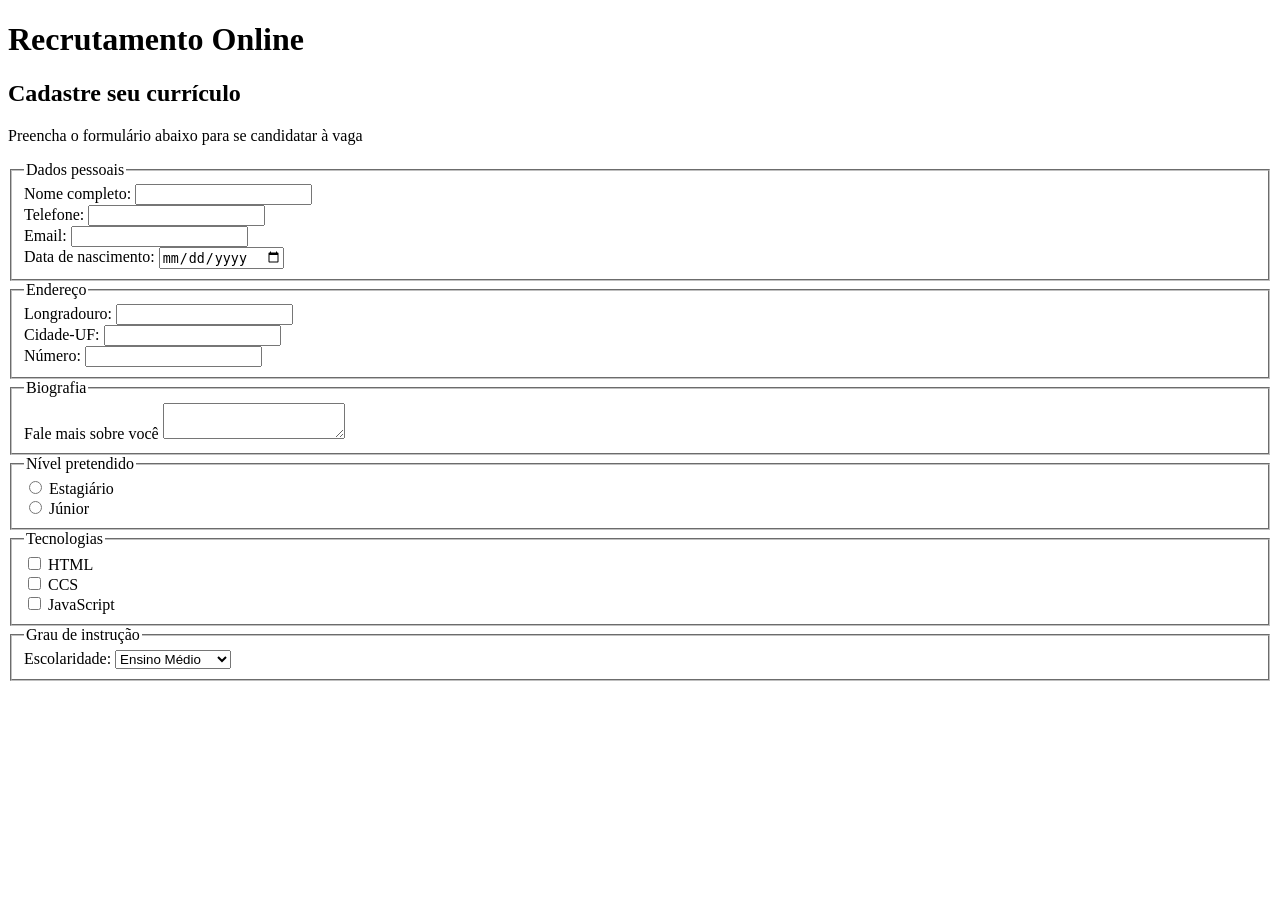
==== aula 3/index.html @ b0d53a3b "Update index.html" ====
<!DOCTYPE html>
<html lang="pt-br">
  <head>
    <title>Recrutamento Online</title>
    <meta charset="UTF-8">
  </head>
  <body>
    <header>
       <h1>Recrutamento Online</h1>
    </header>
    <main>
       <section>
          <h2>Cadastre seu currículo</h2>
          <form action="#" method="get">
            <p>Preencha o formulário abaixo para se candidatar à vaga</p>
            <fieldset>
                <legend>Dados pessoais</legend>
                <div>
                    <label for="nome_id">Nome completo:</label>
                    <input id="nome_id" name="nome" type="text">
                 </div>
                 <div>
                    <label for="telefone_id">Telefone:</label>
                    <input id="telefone_id" name="telefone" type="tel"
                 </div>
                 <div>
                    <label for="email_id">Email:</label>
                    <input id="email_id" name="email" type="email">
                 </div>
                 <div>
                    <label for="data_nasc_id">Data de nascimento:</label>
                    <input id="data_nasc_id" name="data_nasc" type="date">
                 </div>
            </fieldset>
            <fieldset>
                <legend>Endereço</legend>
                <div>
                    <label for="longradouro_id">Longradouro:</label>
                    <input id="longradouro_id" name="longradouro" type="text">
                </div>
                <div>
                    <label for="cidade_id">Cidade-UF:</label>
                    <input id="cidade_id" name="cidade" type="text">
                </div>
                <div> 
                    <label for="numero_id">Número:</label>
                    <input id="numero_id" name="numero" type="number">
                </div>
            </fieldset>
            <fieldset>
                <legend>Biografia</legend>
                <div>
                    <label for="resumo_id">Fale mais sobre você</label>
                    <textarea id="resumo_id" name="resumo" rowrs="16"></textarea>
                </div>
            </fieldset>
            <fieldset>
                <legend>Nível pretendido</legend>
                <div>
                    <input id="estagiário_id" name="nível" type="radio" value="estagiário">
                    <label for="estagiário_id">Estagiário</label>
                </div>
                <div>
                    <input id="junior_id" name="nível" type="radio" value="junior">
                    <label fdor="junior_id">Júnior</label>
                </div>
            </fieldset>
            <fieldset>
                <legend>Tecnologias</legend>
                <div>
                    <input id="tech_html_id" name="tecnologia" type="checkbox" value="html">
                    <label for="tech_html_id">HTML</label>
                </div>
                <div>
                  <input id="tec_css_id" name="tecnologia" type="checkbox" value="css">
                    <label for="tec_css_id">CCS</label>
                </div>
                <div>
                     <input id="tec_js_id" name="tecnologia" type="checkbox" value="js">
                    <label for="tec_js_id">JavaScript</label>
                </div>
            </fieldset>
            <fieldset>
                <legend>Grau de instrução</legend>
                <div>
                    <label for="escolaridade_id">Escolaridade:</label>
                    <select id="escolaridade_id" name="escolaridade">
                    <option value="medio">Ensino Médio</option>
                    <option value="garduacao">Graduação</option>
                    <option value="pos">Pós-Graduação</option>
                </div>
            </fieldset>
          </form>
       </section>
    </main>
    <footer>


    </footer>
  </body>
</html>
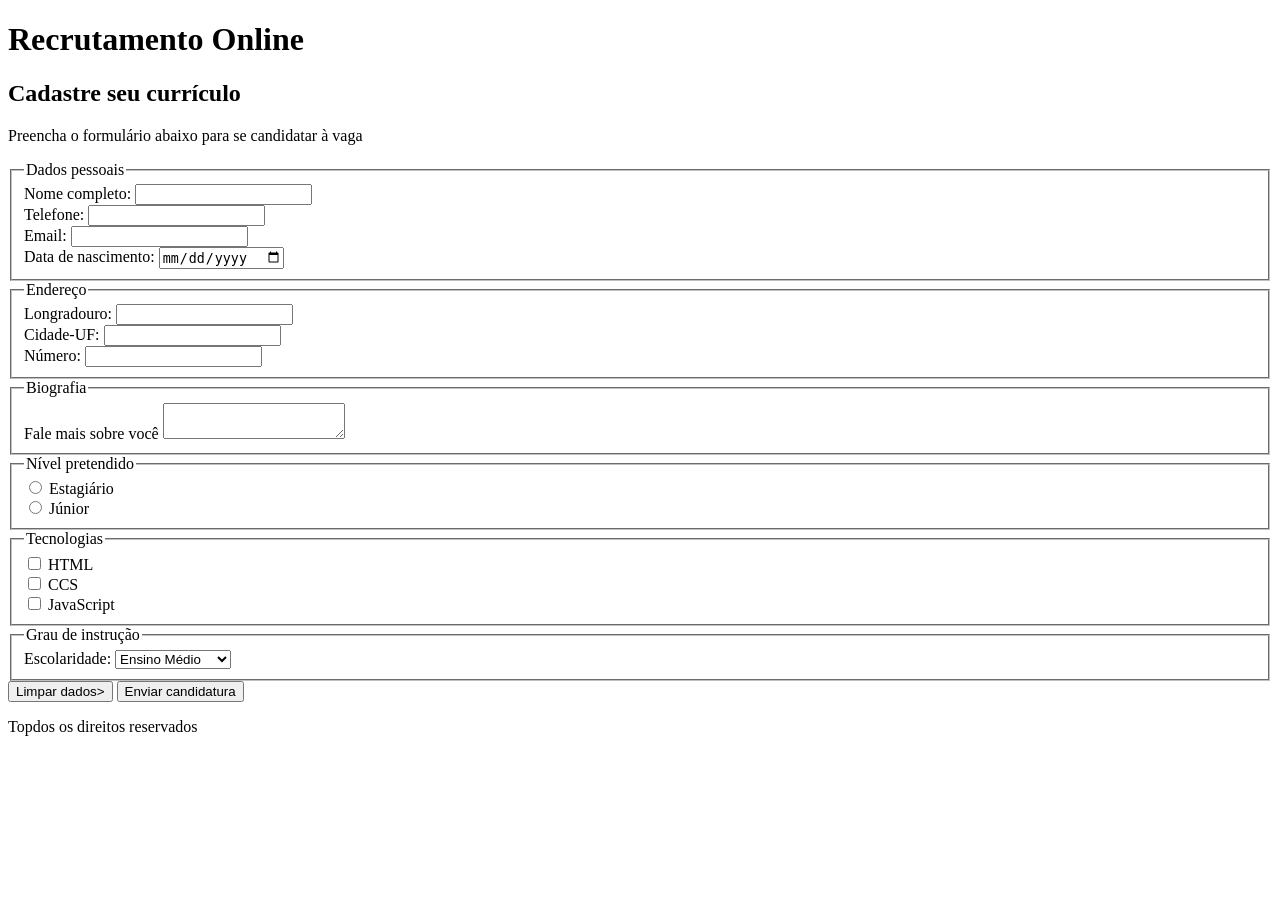
==== commit 13c500cd: "Update index.html" ====
--- a/aula 3/index.html
+++ b/aula 3/index.html
@@ -88,14 +88,18 @@
                     <option value="medio">Ensino Médio</option>
                     <option value="garduacao">Graduação</option>
                     <option value="pos">Pós-Graduação</option>
+                <select>
                 </div>
             </fieldset>
+            <div>
+            <button type="reset">Limpar dados></button>
+            <button typr="submit">Enviar candidatura</button>
+            </div>
           </form>
        </section>
     </main>
     <footer>
-
-
+<p>Topdos os direitos reservados</p>
     </footer>
   </body>
 </html>
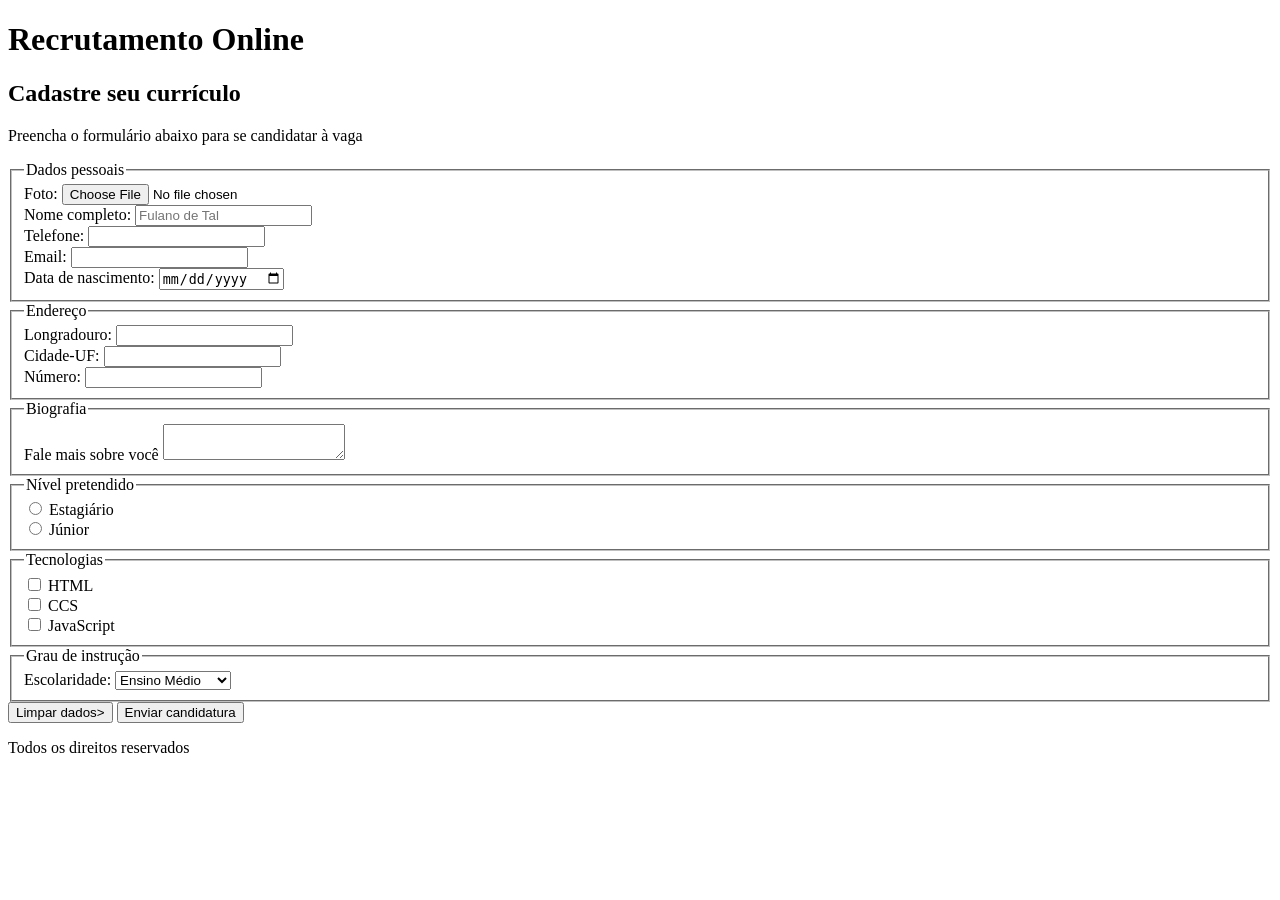
==== commit 079572ae: "Update index.html" ====
--- a/aula 3/index.html
+++ b/aula 3/index.html
@@ -11,17 +11,21 @@
     <main>
        <section>
           <h2>Cadastre seu currículo</h2>
-          <form action="#" method="get">
+          <form action="https://postman-echo.com/post" method="post" enctype="miltipart/form-data">
             <p>Preencha o formulário abaixo para se candidatar à vaga</p>
             <fieldset>
                 <legend>Dados pessoais</legend>
+               <div>
+                <label for="foto_id">Foto:</label>
+                <input id="foto_id" name="foto" type="file" accept="image/*">
+               </div>
                 <div>
                     <label for="nome_id">Nome completo:</label>
-                    <input id="nome_id" name="nome" type="text">
+                    <input id="nome_id" name="nome" type="text" placeholder="Fulano de Tal">
                  </div>
                  <div>
                     <label for="telefone_id">Telefone:</label>
-                    <input id="telefone_id" name="telefone" type="tel"
+                    <input id="telefone_id" name="telefone" type="tel" required>
                  </div>
                  <div>
                     <label for="email_id">Email:</label>
@@ -99,7 +103,7 @@
        </section>
     </main>
     <footer>
-<p>Topdos os direitos reservados</p>
+<p>Todos os direitos reservados</p>
     </footer>
   </body>
 </html>
